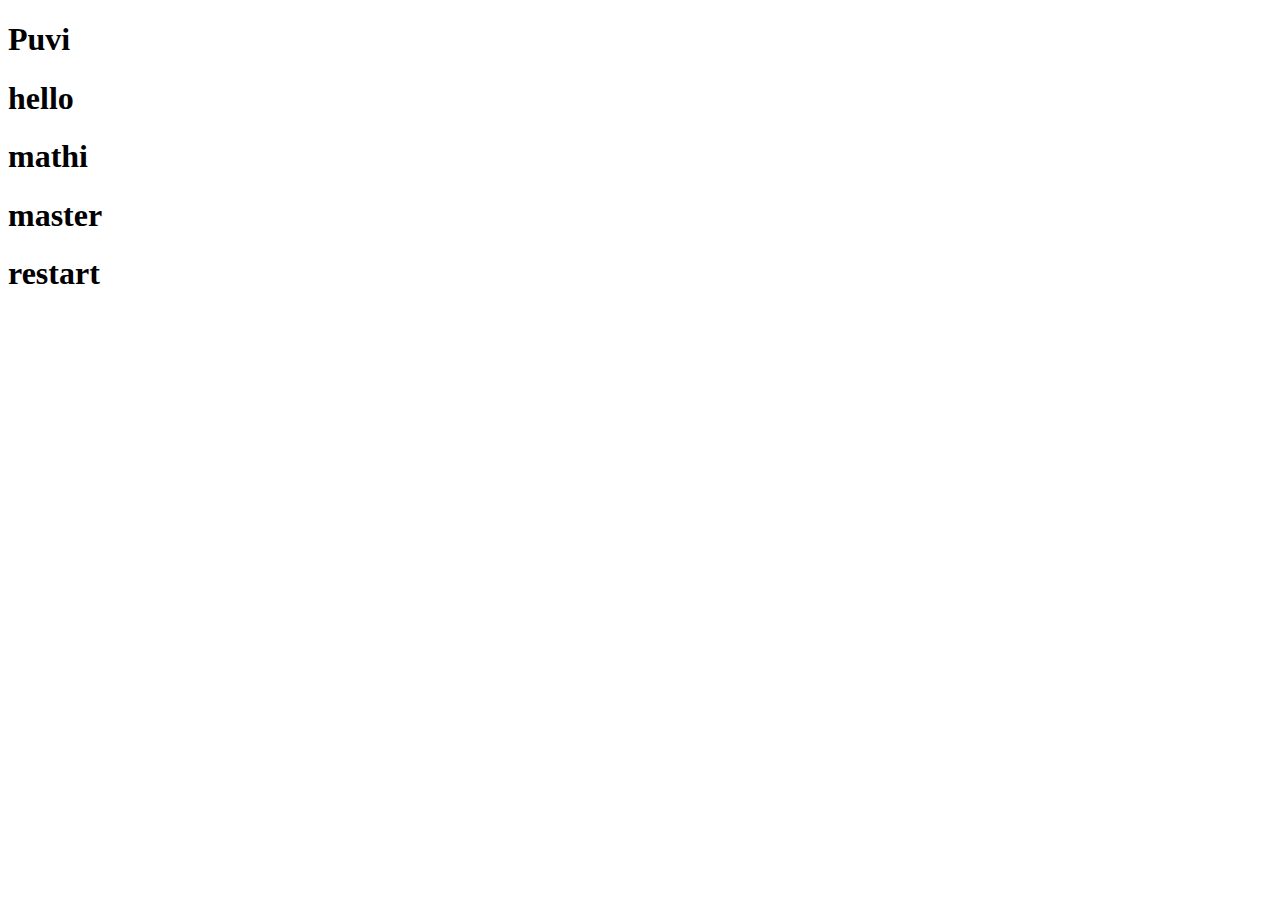
==== Dom/lvl1/index.html @ 408580b9 "update" ====
<!DOCTYPE html>
<html lang="en">
<head>
    <meta charset="UTF-8">
    <meta name="viewport" content="width=device-width, initial-scale=1.0">
    <title>lvl1</title>
    <link rel="stylesheet" href="./src/style.css">
    <script defer src="./src/script.js"></script>
</head>
<body>
    <h1>Puvi</h1>
    <h1>hello</h1>
    <h1>mathi</h1>
    <h1>master</h1>
    <h1>upstart</h1>
</body>
</html>
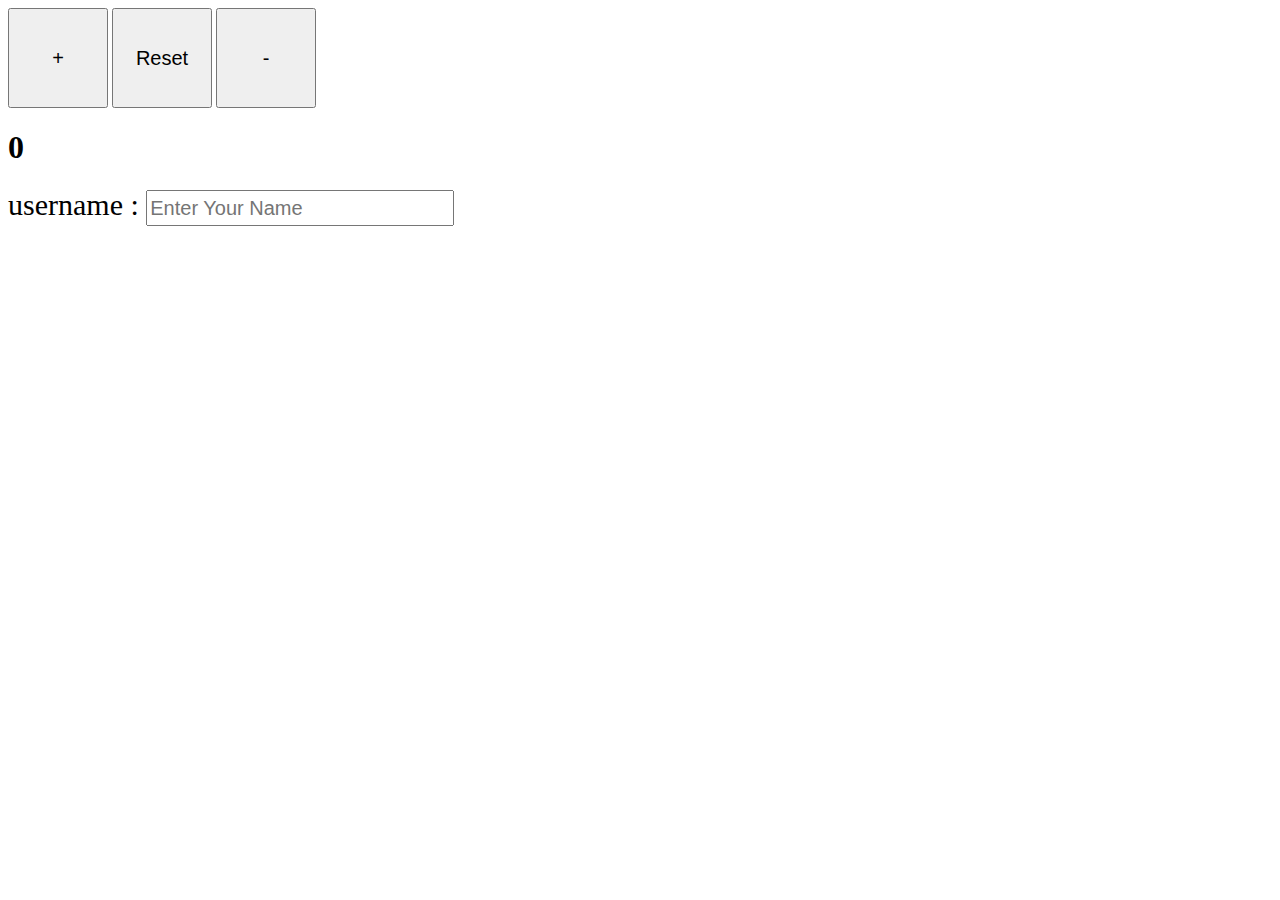
==== commit b10b7ae8: "updates>>>" ====
--- a/Dom/lvl1/index.html
+++ b/Dom/lvl1/index.html
@@ -5,14 +5,21 @@
     <meta name="viewport" content="width=device-width, initial-scale=1.0">
     <title>lvl1</title>
     <link rel="stylesheet" href="./src/style.css">
-    <script defer src="./src/script.js"></script>
+    <script defer src="./src/script1.js"></script>
 </head>
 <body>
-    <h1>Puvi</h1>
-    <h1>hello</h1>
-    <h1>mathi</h1>
-    <h1>master</h1>
-    <h1>upstart</h1>
+    <!-- <div id="name">Corgi</div>
+    <h1 class="world-tag">Earth,sun,moon</h1>
+    <input type="color" name="color" id="color-box"> -->
+    <input id="increment-btn" type="button" value="+" />
+    <input id="reset-btn" type="button" value="Reset" />
+    <input id="decrement-btn" type="button" value="-" />
+    <h1 id="counter-result"></h1>
+
+    <label for="username">
+        username : 
+        <input placeholder="Enter Your Name" type="text" name="username" id="username">
+    </label>
 </body>
 </html>
 
--- a/Dom/lvl1/src/style.css
+++ b/Dom/lvl1/src/style.css
@@ -0,0 +1,31 @@
+
+.outer-box{
+    border: 5px solid green;
+    width: 200px;
+    height: 200px;
+    display: flex;
+    justify-content:center;
+    align-items: center; 
+    
+}
+
+.inner-div{
+    border: 5px solid gray ;
+    width: 50px;
+    height: 50px;
+}
+
+input{
+    width: 100px;
+    height: 100px;
+    font-size: 20px;
+    cursor: pointer;
+}
+
+#username{
+    width: 300px;
+    height: 30px;
+}
+label{
+    font-size: 30px;
+}